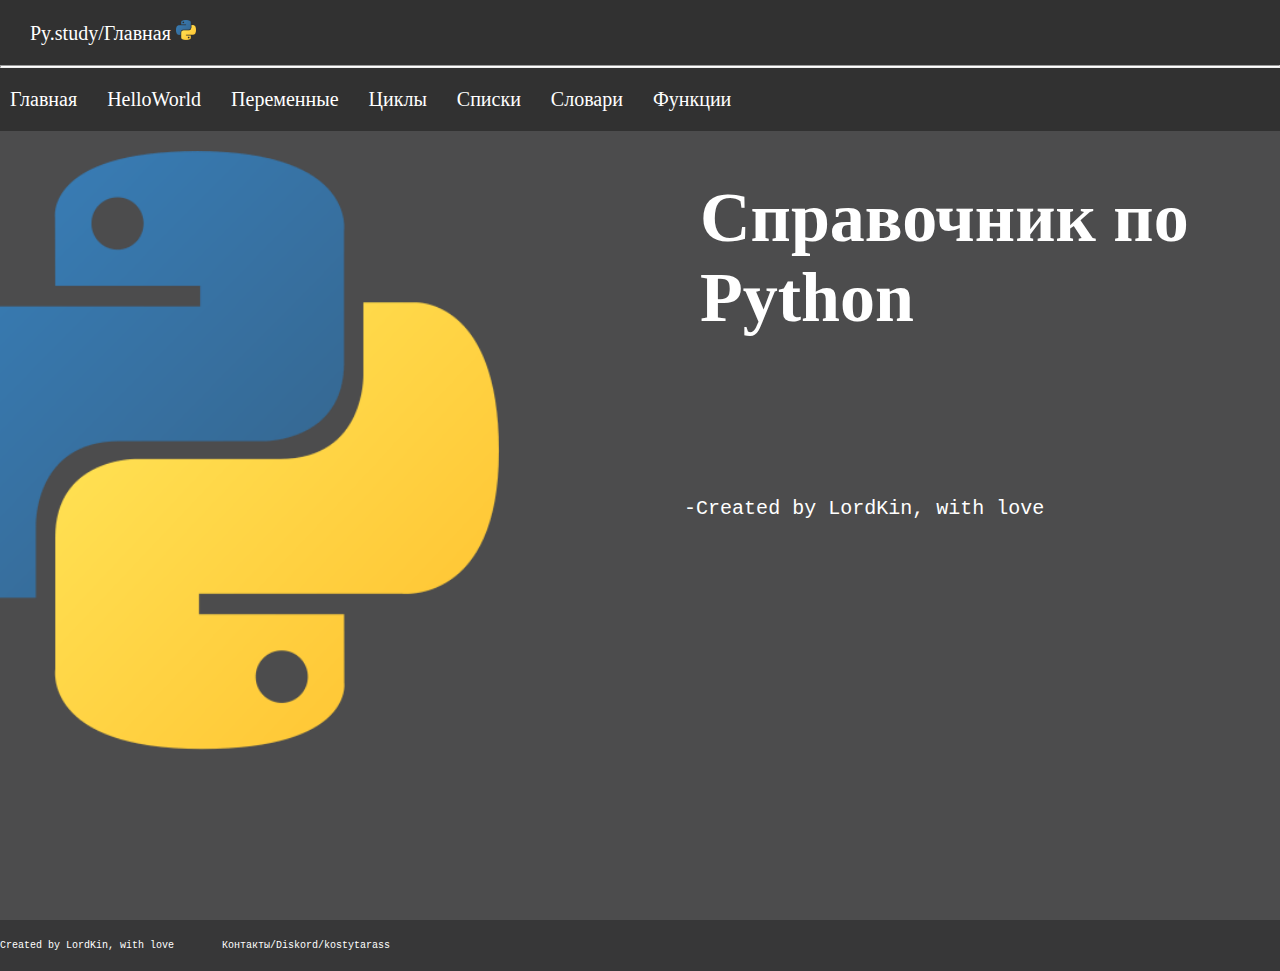
==== index.html @ 50836d98 "Add files via upload" ====
<!DOCTYPE html>
<html lang="en">
<head>
    <meta charset="UTF-8">
    <link rel="stylesheet" href="css/index.css">
    <title>Py.study</title>
    <script src="script/index.js"></script>
</head>
    <body>
        <header>
            <div class="top ">
                <p >Py.study/Главная <img src="assets/5848152fcef1014c0b5e4967.png" alt=""></p>
            </div>
            <hr>
            <div class="bottom">
                <nav>
                    <a href="index.html" class="f"><p>Главная</p></a>
                    <a href="hello.html"><p>HelloWorld</p></a>
                    <a href="var.html"><p>Переменные</p></a>
                    <a href="whyle.html"><p>Циклы</p></a>
                    <a href="lst.html"><p>Списки</p></a>
                    <a href="d.html"><p>Словари</p></a>
                    <a href="def.html"><p>Функции</p></a>
                </nav>
            </div>
        </header>
        <main style="position:relative">
            <h1>Справочник по Python</h1>
        <pre class="t">                                    
            
            
            
                                                         -Created by LordKin, with love                   </pre>
            <img src="assets/5848152fcef1014c0b5e4967.png" alt=""class="img" >
            
        </main>
        <footer style="position: absolute;">
            <pre>Created by LordKin, with love        Контакты/Diskord/kostytarass</pre>
           
        </footer>
    </body>
</html>
---- css/index.css ----
/* общее */
@import url('https://fonts.cdnfonts.com/css/inter');

body {
    margin: 0;
    font-family: 'inter';
    color: #ffffff;
    background-color: #4C4C4D;
    font-size: 25px;
    
    height: 100vh;
}
img{
    width: 20px;
    height: 20px;
}
.img{
    height: 600px;
    width: 600px;
    display: flex;
    position:absolute;
    top:0px;
    left:-100px;
    top: 20px;
    margin: 0 400px 0 0;
    
}
header {
    
    width: 100vw;
}
footer {
    
    /* position: sticky; */
    background-color: #373738;
    padding: 10px 0;
    /* margin-top: 80px; */
    font-size: 20px;
    /* position: sticky; */
    top: 100%;
    /* width: 99vw; */
    margin-top: 20px;
    width: 100vw;
}
.f{margin-left:30px;}
h1{
    display: inline-block;
    font-size: 70px;
    margin-left: 700px;
}


/* header */

/* верх */
.top{
    height: 10%;
    background-color: #313131;
    display: flex;
    padding: 0px 30px;
    margin: 0;
}
/* линия */

hr{
    background-color: white;
    margin: 0;
    height: 1px;
    
}
/* низ */
.bottom{
    height: 10%;
    background-color: #313131;
    width: 100%;
    
}
div.bottom a {
    margin: 0 10px;
    text-decoration: none;
    color: rgb(255, 255, 255);
    
}
nav {
    display: flex;
    gap: 26px;
}


/* main */
.title {
    background-color: #D9D9D9;
    height: auto;
    width: 50%;
    margin: 30px 25% 0px 25%;
    border-top-right-radius: 20px;
    border-top-left-radius: 20px;
    padding: 20px;
    /* text-align: center; */
}
.h{ font-size: 30px;}
.rad{
    border-radius: 20px;
}
.title p {
    color: black;
    padding: 0px 40px;
    /* font-size: 25px; */
}
li{
    color: black;
    margin: 0px 40px;
}
.title a{
    color: rgb(44, 159, 52);
    text-align: right;
    text-decoration: none;
    border-radius: 40px;
   
    
}
.title a:hover{
    color: rgb(255, 187, 0);
}
.title h1{
    margin-left: 600px;
}
/* Пример кода */

.code{
    background-color: #1f1f1f;
    /* height: 300px; */
    padding: 10px;
    margin: 40px;
    border-radius: 7px;
    
}

/* Цвета */
/* print */
.y {
    color: rgb(255, 213, 122);
}
/* "" */
.r{
    color: rgb(238, 90, 90);
}
/* скобки */
.o{
    color: rgb(219, 115, 45);
}
.or{
    color: rgb(255, 102, 0);
}
/* выделение */
.imp{
    color: red;
    text-decoration: underline;
}
/* списки */
.blue {
    color: rgb(57, 140, 211);
}
/* цифры */
.numb{
    color: rgb(171, 212, 166);
}
/* range */
.range{
    color: aquamarine;
}
/* фиолетовый */
.pin{
    color: rgb(189, 85, 120);
}
/* Встроенные Функции */
.func{
    color: rgb(253, 253, 102);
}
/* комментарий */
.com{
    color: rgb(0, 110, 0);
}
/* Фукции */
.def{
    color: rgb(24, 21, 204);
}
/* Переменные */
.var{
    color: aqua;
}
.ret{
    color: rgb(141, 17, 141);
}
@media (max-width:1350px) {
    body {
       font-size: 20px;
    }
    footer {
        font-size: 10px;
    }
    .title{
        padding: 10px 0px ;
    }
    nav{
        gap: 10px;
    }
    .h{font-size: 25px;}
    .img{
        height: 600px;
        width: 600px;
    }
}
@media (max-width:1159px) {
    body {
       font-size: 20px;
    }
    footer {
        font-size: 10px;
    }
    .title{
        padding: 10px 0px ;
    }
    nav{
        gap: 10px;
    }
    .h{font-size: 25px;}
    .img{
        height: 600px;
        width: 600px;
    }
    h1{
        font-size: 55px;
        
    }
}
@media (max-width:963px) {
    body {
       font-size: 10px;
    }
    footer {
        font-size: 10px;
    }
    .title{
        padding: 10px 0px;
        margin: 30px 25% 0px 25%;
    }
    nav{
        gap: 3px;
    }
    .h{font-size: 25px;}
    .img{
        height: 400px;
        width: 400px;
    }
    h1{
        font-size: 55px;
        margin-left: 300px;
    }
    .t{
        display: inline-block;
        margin-left: 150px;
        font-size: 10px;
    }
}

@media (max-width:600px){
    /* body {
        font-size: 20px;
     } */
     footer {
        font-size: 20px;
     }
     .title{
        padding: 10px 0px;
        margin: 30px 10% 0px ;
        width: 400px;
     }
     nav{
        gap: 3px;
     }
     .h{font-size: 20px;}
     .img{
        height: 300px;
        width: 300px;
    }
    h1{
        font-size: 50px;
        margin-left: 200px;
    }
    .t{
        display: inline-block;
        margin-left: 20px;
        font-size: 10px;
    }
}
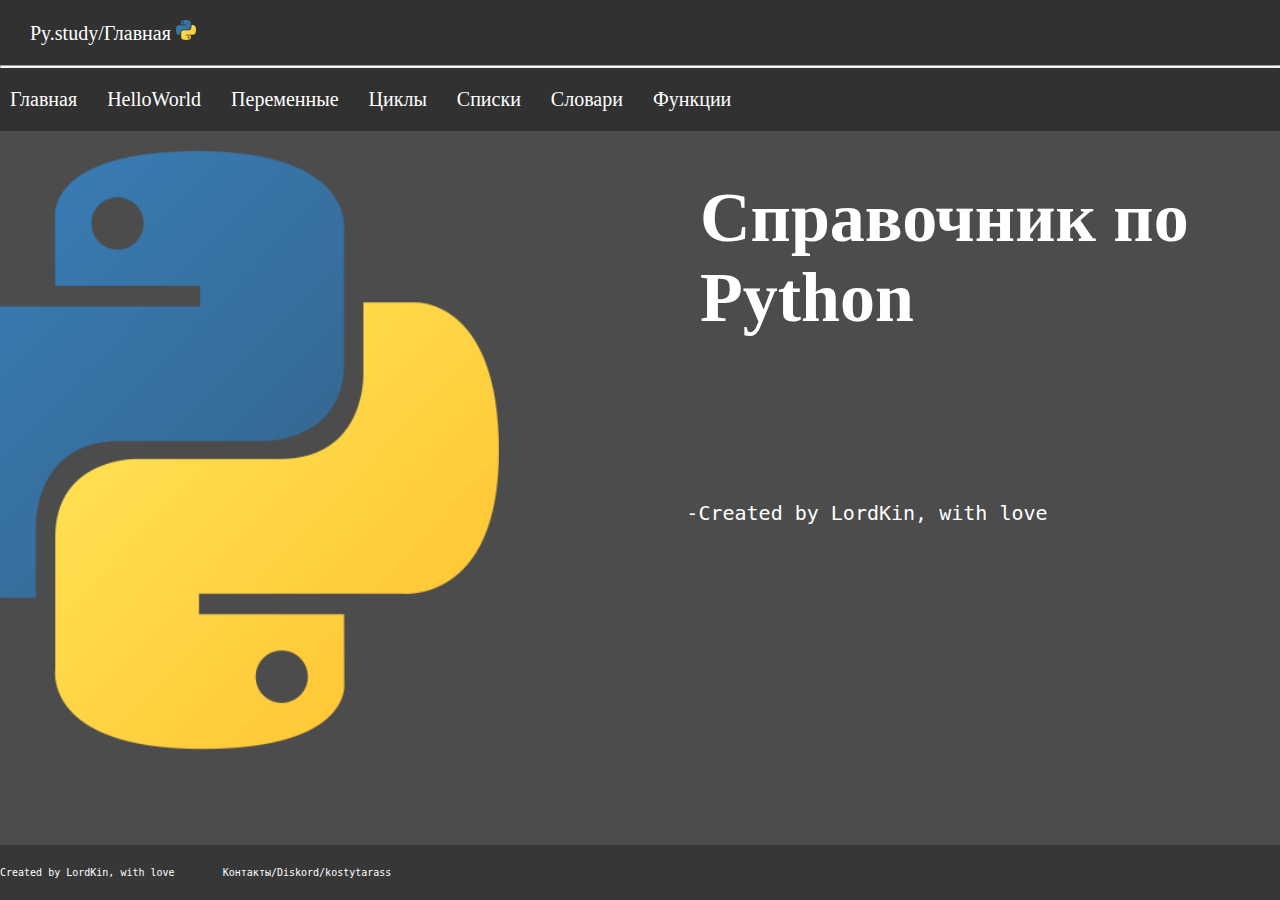
==== commit ecc59767: "Update footer" ====
--- a/index.html
+++ b/index.html
@@ -34,9 +34,9 @@
             <img src="assets/5848152fcef1014c0b5e4967.png" alt=""class="img" >
             
         </main>
-        <footer style="position: absolute;">
+        <footer style="position: absolute;" class="futu">
             <pre>Created by LordKin, with love        Контакты/Diskord/kostytarass</pre>
            
         </footer>
     </body>
-</html>+</html>
--- a/css/index.css
+++ b/css/index.css
@@ -30,17 +30,15 @@
     width: 100vw;
 }
 footer {
-    
-    /* position: sticky; */
     background-color: #373738;
-    padding: 10px 0;
-    /* margin-top: 80px; */
+    padding: 12px 0;
     font-size: 20px;
-    /* position: sticky; */
-    top: 100%;
-    /* width: 99vw; */
     margin-top: 20px;
     width: 100vw;
+}
+.futu{
+    position: fixed;
+    bottom: 0;
 }
 .f{margin-left:30px;}
 h1{
@@ -269,7 +267,7 @@
         font-size: 20px;
      } */
      footer {
-        font-size: 20px;
+        font-size: 10px;
      }
      .title{
         padding: 10px 0px;
